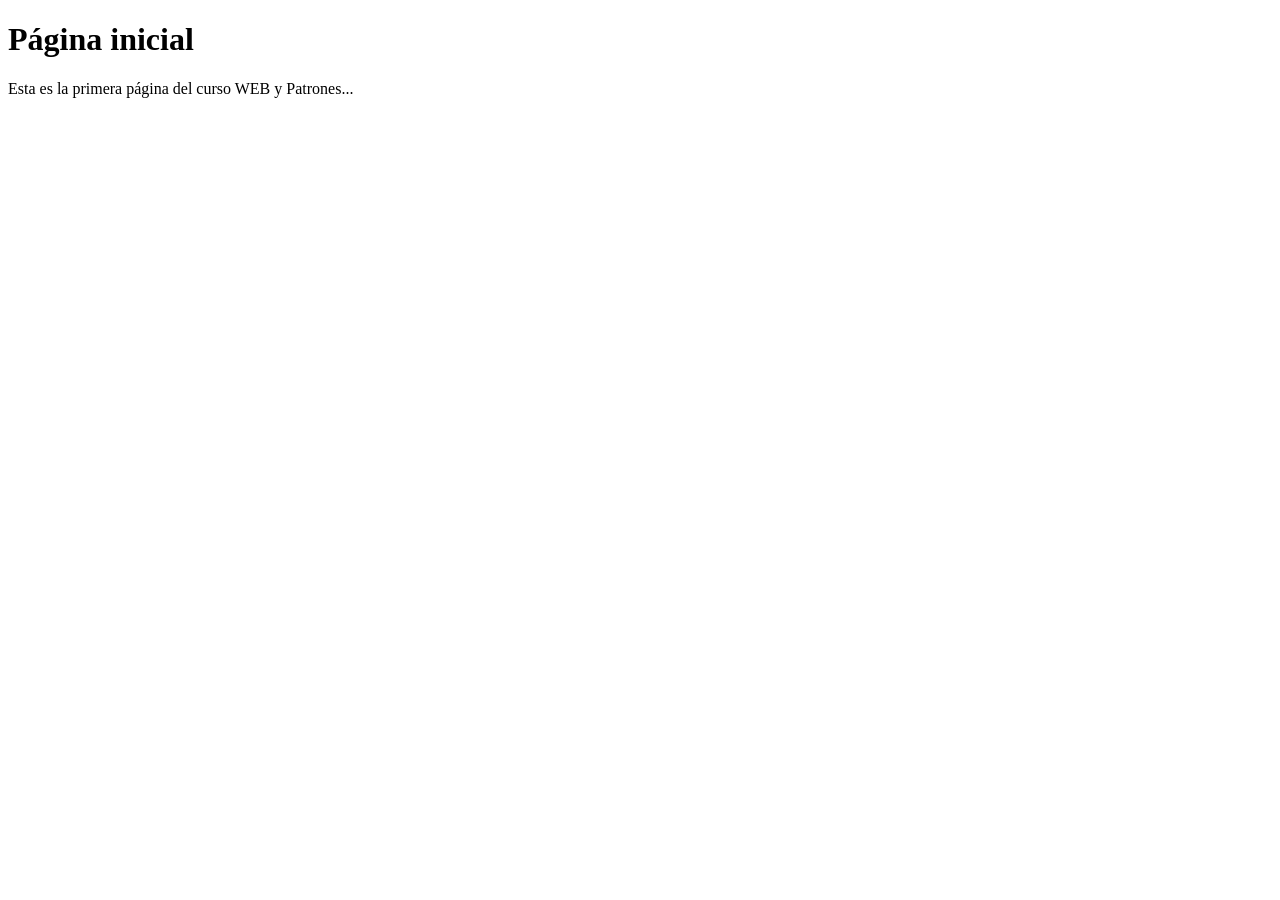
==== src/main/resources/static/index.html @ ffddba2e "Se modifica el puerto del servidor y se crea la primera páagina web" ====
<!DOCTYPE html>
<!--
Click nbfs://nbhost/SystemFileSystem/Templates/Licenses/license-default.txt to change this license
Click nbfs://nbhost/SystemFileSystem/Templates/Other/html.html to edit this template
-->
<html>
    <head>
        <title>TODO supply a title</title>
        <meta charset="UTF-8">
        <meta name="viewport" content="width=device-width, initial-scale=1.0">
    </head>
    <body>
        <h1>Página inicial</h1>
        <p>Esta es la primera página del curso WEB y Patrones...</p>
    </body>
</html>
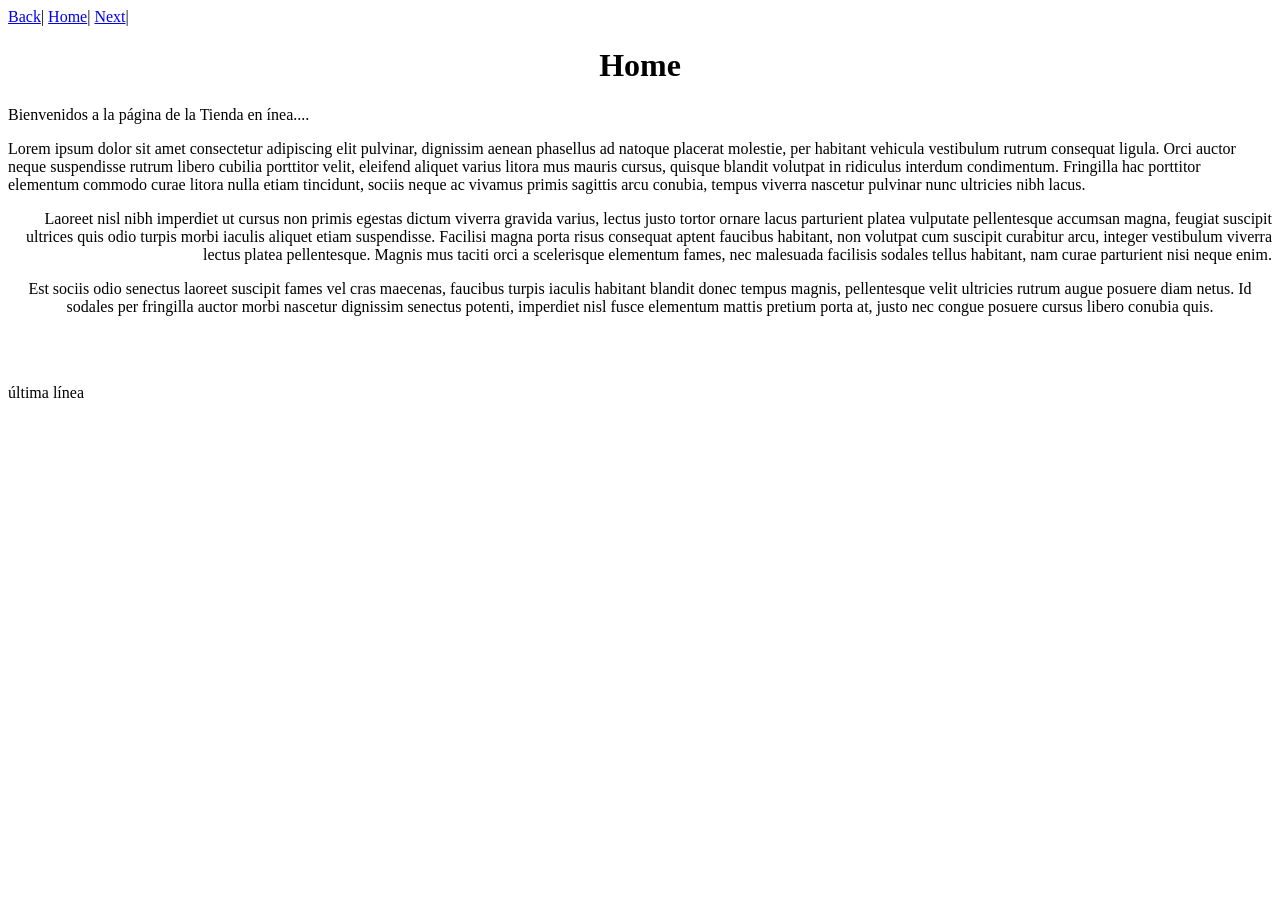
==== commit 4526941c: "Version del proyecto Tienda de la semana 1, introducción a HTML" ====
--- a/src/main/resources/static/index.html
+++ b/src/main/resources/static/index.html
@@ -1,16 +1,29 @@
 <!DOCTYPE html>
-<!--
-Click nbfs://nbhost/SystemFileSystem/Templates/Licenses/license-default.txt to change this license
-Click nbfs://nbhost/SystemFileSystem/Templates/Other/html.html to edit this template
--->
+
 <html>
     <head>
-        <title>TODO supply a title</title>
-        <meta charset="UTF-8">
-        <meta name="viewport" content="width=device-width, initial-scale=1.0">
+        <title>Tienda en línea</title>
+        <meta charset="UTF-8">        
     </head>
     <body>
-        <h1>Página inicial</h1>
-        <p>Esta es la primera página del curso WEB y Patrones...</p>
+
+        <a href="ejemplo9.html">Back</a>|
+        <a href="index.html">Home</a>|        
+        <a href="ejemplo2.html">Next</a>|<br>
+
+        <div>
+            <h1 style="text-align: center">Home</h1>
+            <p>Bienvenidos a la página de la Tienda en ínea....</p>
+        </div>
+
+        <p style="text-align: left">Lorem ipsum dolor sit amet consectetur adipiscing elit pulvinar, dignissim aenean phasellus ad natoque placerat molestie, per habitant vehicula vestibulum rutrum consequat ligula. Orci auctor neque suspendisse rutrum libero cubilia porttitor velit, eleifend aliquet varius litora mus mauris cursus, quisque blandit volutpat in ridiculus interdum condimentum. Fringilla hac porttitor elementum commodo curae litora nulla etiam tincidunt, sociis neque ac vivamus primis sagittis arcu conubia, tempus viverra nascetur pulvinar nunc ultricies nibh lacus.</p>
+
+        <p style="text-align: right">Laoreet nisl nibh imperdiet ut cursus non primis egestas dictum viverra gravida varius, lectus justo tortor ornare lacus parturient platea vulputate pellentesque accumsan magna, feugiat suscipit ultrices quis odio turpis morbi iaculis aliquet etiam suspendisse. Facilisi magna porta risus consequat aptent faucibus habitant, non volutpat cum suscipit curabitur arcu, integer vestibulum viverra lectus platea pellentesque. Magnis mus taciti orci a scelerisque elementum fames, nec malesuada facilisis sodales tellus habitant, nam curae parturient nisi neque enim.</p>
+
+        <p style="text-align: center">Est sociis odio senectus laoreet suscipit fames vel cras maecenas, faucibus turpis iaculis habitant blandit donec tempus magnis, pellentesque velit ultricies rutrum augue posuere diam netus. Id sodales per fringilla auctor morbi nascetur dignissim senectus potenti, imperdiet nisl fusce elementum mattis pretium porta at, justo nec congue posuere cursus libero conubia quis.</p>
+
+        <br>
+        <br>
+        <p>última línea</p>
     </body>
 </html>
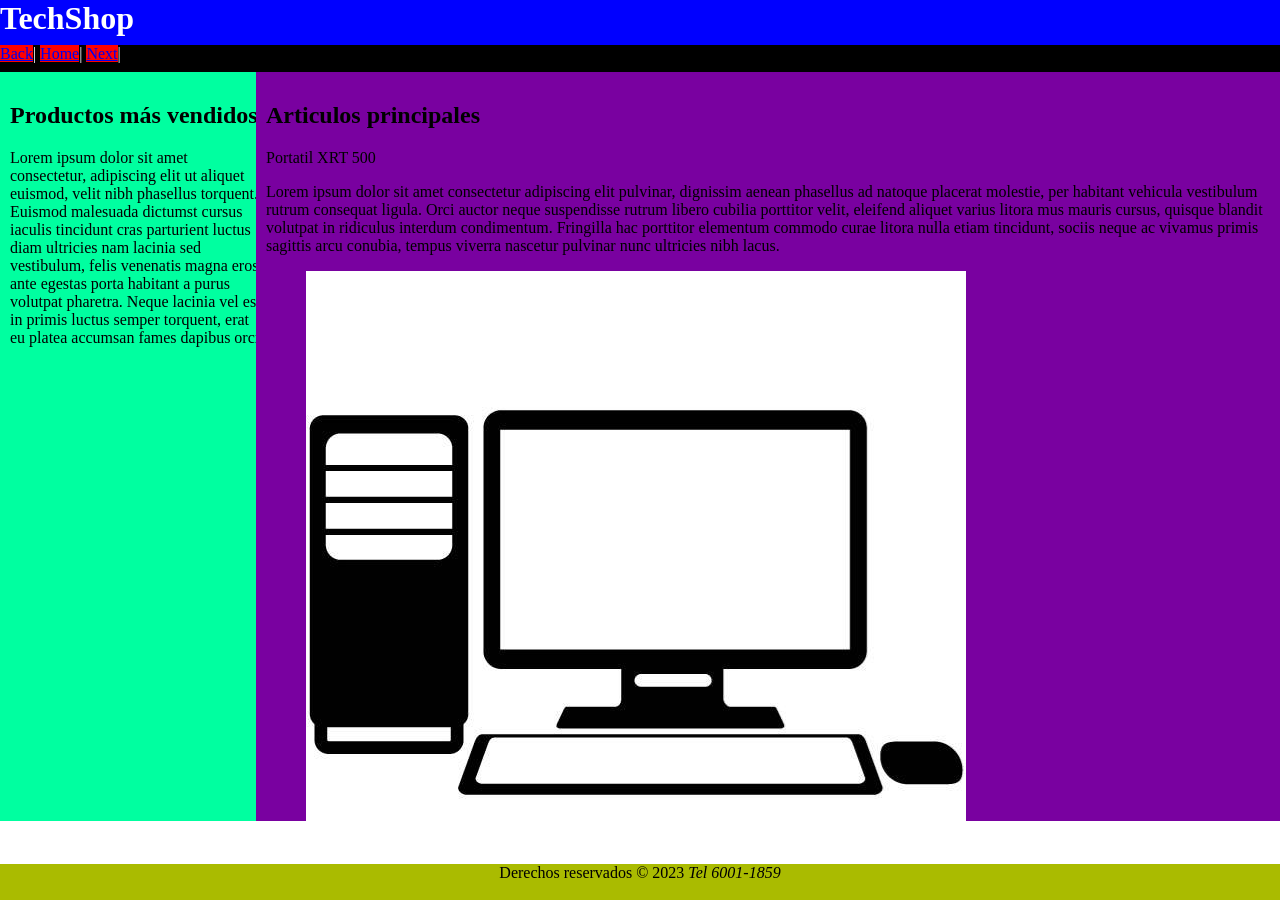
==== commit 47358d81: "Commit de videos de semana 2 y commits de clase de semana 3" ====
--- a/src/main/resources/static/index.html
+++ b/src/main/resources/static/index.html
@@ -1,29 +1,94 @@
 <!DOCTYPE html>
-
-<html>
+<!-- Se actualiza la página index para que contenga nuevas etiqueta meta y demás -->
+<html lang="es">
     <head>
         <title>Tienda en línea</title>
         <meta charset="UTF-8">        
+        <meta name="description" content="Está página contiene etiquetas del tipo html5 y estilos css3">
+        <meta name="keywords" content="htmal5,css3,web,fidélitas">
+        <link href="styles/styles.css" rel="stylesheet" type="text/css"/>
     </head>
     <body>
+        <header id="encabezado">
+            <h1>TechShop</h1> <!-- Etiqueta para ofrecerle al browser info de que es un encabezado -->
+        </header>
+        <nav id="menu"> <!-- Esta etiqueta es para indicarle al browser que es posiblemente un menú -->
+            <a href="ejemplo9.html">Back</a>|
+            <a href="index.html">Home</a>|        
+            <a href="ejemplo2.html">Next</a>|<br>
+        </nav>
+        <aside id="barralateral"> <!--- Etiqueta para indicar que es una barra lateral al final, puede ser a la izquierda o derecha y pueden ser varias -->
+            <h2>Productos más vendidos.</h2>
+            <p>Lorem ipsum dolor sit amet consectetur, adipiscing elit ut aliquet euismod, velit nibh phasellus torquent. Euismod malesuada dictumst cursus iaculis tincidunt cras parturient luctus diam ultricies nam lacinia sed vestibulum, felis venenatis magna eros ante egestas porta habitant a purus volutpat pharetra. Neque lacinia vel est in primis luctus semper torquent, erat eu platea accumsan fames dapibus orci.</p>
+        </aside>
+        <section id="contenido">
+            <h2>Articulos principales</h2>
+            <article>
+                <header>Portatil XRT 500</header>
+                <p>Lorem ipsum dolor sit amet consectetur adipiscing elit pulvinar, dignissim aenean phasellus ad natoque placerat molestie, per habitant vehicula vestibulum rutrum consequat ligula. Orci auctor neque suspendisse rutrum libero cubilia porttitor velit, eleifend aliquet varius litora mus mauris cursus, quisque blandit volutpat in ridiculus interdum condimentum. Fringilla hac porttitor elementum commodo curae litora nulla etiam tincidunt, sociis neque ac vivamus primis sagittis arcu conubia, tempus viverra nascetur pulvinar nunc ultricies nibh lacus.</p>
+                <figure>
+                    <img src="images/equipo1.jpg" alt=""/>
+                </figure>
+                <footer>Agregar al carrito</footer>
+            </article>
+            <article>
+                <header>Alienware ATD 900</header>
+                <p>Está insipirada en la película <cite>Aliens el octavo pasajero </cite>Laoreet nisl nibh imperdiet ut cursus non primis egestas dictum viverra gravida varius, lectus justo tortor ornare lacus parturient platea vulputate pellentesque accumsan magna, feugiat suscipit ultrices quis odio turpis morbi iaculis aliquet etiam suspendisse. Facilisi magna porta risus consequat aptent faucibus habitant, non volutpat cum suscipit curabitur arcu, integer vestibulum viverra lectus platea pellentesque. Magnis mus taciti orci a scelerisque elementum fames, nec malesuada facilisis sodales tellus habitant, nam curae parturient nisi neque enim.</p>
+                <footer>Agregar al carrito</footer>
+                <figure>
+                    <img src="images/equipo2.jpg" alt="Desktop XRT"/>
+                    <figcaption>Más Vendido</figcaption>
+                </figure>
+            </article>
+            <article>
+                <header>Impresora 3D portable</header>
+                <p>Est sociis odio senectus laoreet suscipit fames vel cras maecenas, faucibus turpis iaculis habitant blandit donec tempus magnis, pellentesque velit ultricies rutrum augue posuere diam netus. Id sodales per fringilla auctor morbi nascetur dignissim senectus potenti, imperdiet nisl fusce elementum mattis pretium porta at, justo nec congue posuere cursus libero conubia quis.</p>
+                <footer>Agregar al carrito</footer>
+                <figure>
+                    <img src="images/equipo3.jpg" alt="3d print"/>
+                    <figcaption>Más económica</figcaption>
+                </figure>
+            </article>
+            <article>
+                <header>Resumen de lineas generales</header>
+                <p>Est sociis odio senectus laoreet suscipit fames vel cras maecenas, faucibus turpis iaculis habitant blandit donec tempus magnis, pellentesque velit ultricies rutrum augue posuere diam netus. Id sodales per fringilla auctor morbi nascetur dignissim senectus potenti, imperdiet nisl fusce elementum mattis pretium porta at, justo nec congue posuere cursus libero conubia quis.</p>
+                <table border="0">
+                    <thead>
+                        <tr id="encabezadoTabla">
+                            <th>Código</th>
+                            <th>Detalle</th>
+                        </tr>
+                    </thead>
+                    <tbody id="tablaresumen">
+                        <tr>
+                            <td>1</td>
+                            <td>Est sociis odio senectus laoreet suscipit fames vel cras maecenas, faucibus turpis iaculis habitant blandit donec tempus magnis, pellentesque velit ultricies rutrum augue posuere diam netus. Id sodales per fringilla auctor morbi nascetur dignissim senectus potenti, imperdiet nisl fusce elementum mattis pretium porta at, justo nec congue posuere cursus libero conubia quis.</td>
+                        </tr>
+                        <tr>
+                            <td>2</td>
+                            <td>Est sociis odio senectus laoreet suscipit fames vel cras maecenas, faucibus turpis iaculis habitant blandit donec tempus magnis, pellentesque velit ultricies rutrum augue posuere diam netus. Id sodales per fringilla auctor morbi nascetur dignissim senectus potenti, imperdiet nisl fusce elementum mattis pretium porta at, justo nec congue posuere cursus libero conubia quis.</td>
+                        </tr>
+                        <tr>
+                            <td>3</td>
+                            <td>Est sociis odio senectus laoreet suscipit fames vel cras maecenas, faucibus turpis iaculis habitant blandit donec tempus magnis, pellentesque velit ultricies rutrum augue posuere diam netus. Id sodales per fringilla auctor morbi nascetur dignissim senectus potenti, imperdiet nisl fusce elementum mattis pretium porta at, justo nec congue posuere cursus libero conubia quis.</td>
+                        </tr>
+                        <tr>
+                            <td>4</td>
+                            <td>Est sociis odio senectus laoreet suscipit fames vel cras maecenas, faucibus turpis iaculis habitant blandit donec tempus magnis, pellentesque velit ultricies rutrum augue posuere diam netus. Id sodales per fringilla auctor morbi nascetur dignissim senectus potenti, imperdiet nisl fusce elementum mattis pretium porta at, justo nec congue posuere cursus libero conubia quis.</td>
+                        </tr>
+                        <tr>
+                            <td>5</td>
+                            <td>Est sociis odio senectus laoreet suscipit fames vel cras maecenas, faucibus turpis iaculis habitant blandit donec tempus magnis, pellentesque velit ultricies rutrum augue posuere diam netus. Id sodales per fringilla auctor morbi nascetur dignissim senectus potenti, imperdiet nisl fusce elementum mattis pretium porta at, justo nec congue posuere cursus libero conubia quis.</td>
+                        </tr>
+                        <tr>
+                            <td>6</td>
+                            <td>Est sociis odio senectus laoreet suscipit fames vel cras maecenas, faucibus turpis iaculis habitant blandit donec tempus magnis, pellentesque velit ultricies rutrum augue posuere diam netus. Id sodales per fringilla auctor morbi nascetur dignissim senectus potenti, imperdiet nisl fusce elementum mattis pretium porta at, justo nec congue posuere cursus libero conubia quis.</td>
+                        </tr>
+                    </tbody>
+                </table>
 
-        <a href="ejemplo9.html">Back</a>|
-        <a href="index.html">Home</a>|        
-        <a href="ejemplo2.html">Next</a>|<br>
-
-        <div>
-            <h1 style="text-align: center">Home</h1>
-            <p>Bienvenidos a la página de la Tienda en ínea....</p>
-        </div>
-
-        <p style="text-align: left">Lorem ipsum dolor sit amet consectetur adipiscing elit pulvinar, dignissim aenean phasellus ad natoque placerat molestie, per habitant vehicula vestibulum rutrum consequat ligula. Orci auctor neque suspendisse rutrum libero cubilia porttitor velit, eleifend aliquet varius litora mus mauris cursus, quisque blandit volutpat in ridiculus interdum condimentum. Fringilla hac porttitor elementum commodo curae litora nulla etiam tincidunt, sociis neque ac vivamus primis sagittis arcu conubia, tempus viverra nascetur pulvinar nunc ultricies nibh lacus.</p>
-
-        <p style="text-align: right">Laoreet nisl nibh imperdiet ut cursus non primis egestas dictum viverra gravida varius, lectus justo tortor ornare lacus parturient platea vulputate pellentesque accumsan magna, feugiat suscipit ultrices quis odio turpis morbi iaculis aliquet etiam suspendisse. Facilisi magna porta risus consequat aptent faucibus habitant, non volutpat cum suscipit curabitur arcu, integer vestibulum viverra lectus platea pellentesque. Magnis mus taciti orci a scelerisque elementum fames, nec malesuada facilisis sodales tellus habitant, nam curae parturient nisi neque enim.</p>
-
-        <p style="text-align: center">Est sociis odio senectus laoreet suscipit fames vel cras maecenas, faucibus turpis iaculis habitant blandit donec tempus magnis, pellentesque velit ultricies rutrum augue posuere diam netus. Id sodales per fringilla auctor morbi nascetur dignissim senectus potenti, imperdiet nisl fusce elementum mattis pretium porta at, justo nec congue posuere cursus libero conubia quis.</p>
-
-        <br>
-        <br>
-        <p>última línea</p>
+            </article>
+        </section>
+        <footer id="piepagina">Derechos reservados &COPY; 2023 <address style="display: inline">Tel 6001-1859</address></footer>
     </body>
 </html>
--- a/src/main/resources/static/styles/styles.css
+++ b/src/main/resources/static/styles/styles.css
@@ -0,0 +1,93 @@
+/* hoja de estilos de la clase 2 web y patrones. */
+
+/* id... #xxxx */
+
+.content {
+    background-color: bisque;
+}
+
+#encabezado {
+
+    position: absolute;
+    top: 0;
+    left: 0;
+    height: 5%;
+    width: 100%;
+    background-color: blue;
+    color: white;
+}
+
+#encabezado h1{
+    display: inline;
+}
+
+#menu {
+
+    position: absolute;
+    top: 5%;
+    left: 0;
+    height:3%;
+    width: 100%;
+    background-color: black;
+    color: white;
+}
+
+#menu a {
+    background-color: red;
+}
+
+#menu a:hover {
+    background-color: green;
+    color: white;
+}
+
+#barralateral {
+
+    position: absolute;
+    top: 8%;
+    left: 0;
+    height: 81%;
+    width: 20%;
+    background-color: #00FFA0;
+    padding: 10px;
+}
+
+#contenido {
+
+    position: absolute;
+    top: 8%;
+    left: 20%;
+    height: 81%;
+    width: 80%;
+    background-color: #7901A0;
+    padding: 10px;
+    overflow: auto;
+}
+
+#piepagina{
+
+    position: absolute;
+    bottom: 0;
+    left: 0;
+    height: 4%;
+    width: 100%;
+    background-color: #AABB00;
+    text-align: center;    
+}
+
+#encabezadoTabla{
+   background-color: #33CEFF;
+   color: white;
+}
+
+#tablaresumen tr:nth-child(odd) {
+    
+    background-color: coral;
+    color: blue    
+}
+
+#tablaresumen tr:nth-child(even) {
+    
+    background-color: white;
+    color: red;    
+}
